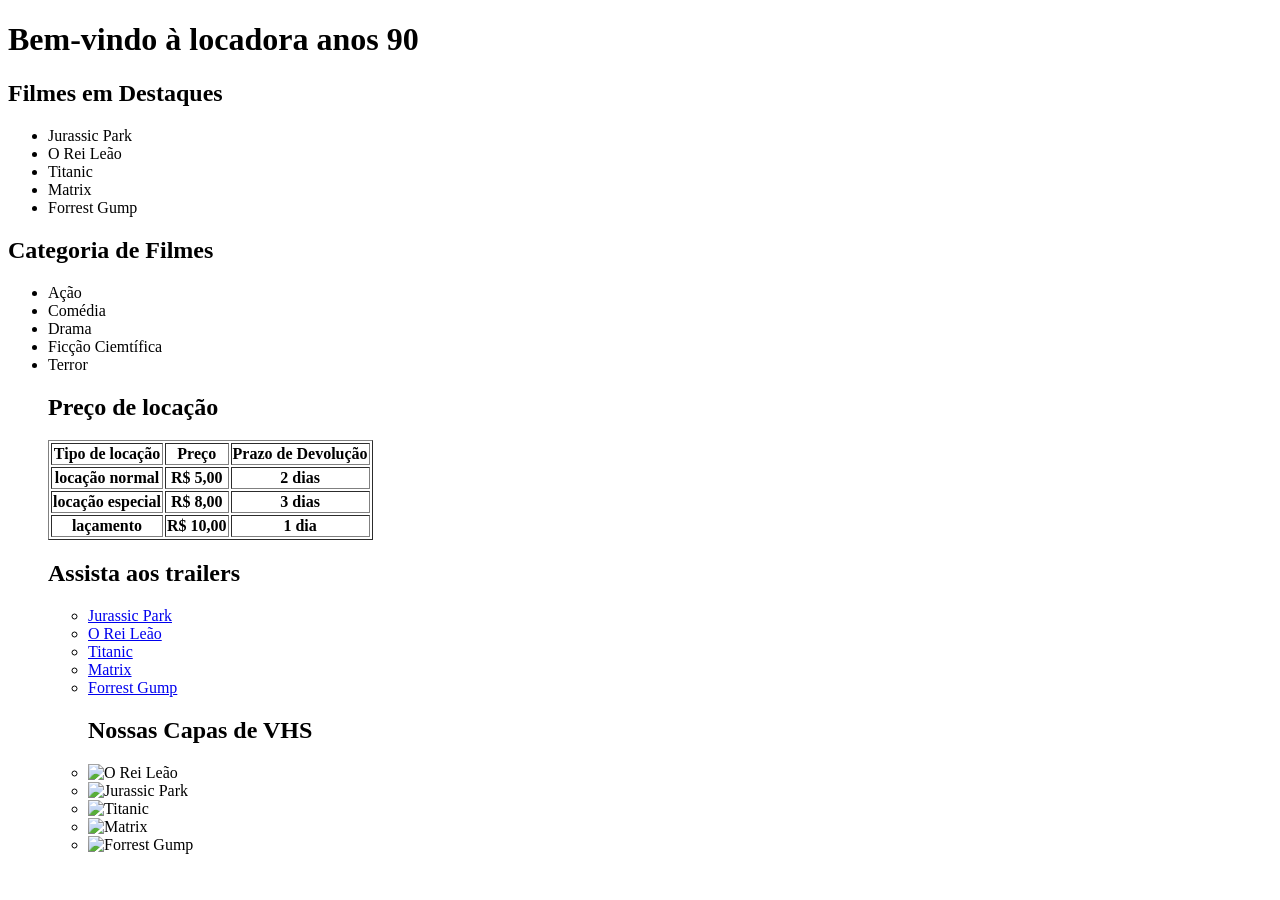
==== index.html @ f42b0e73 "commit inicial" ====
<!DOCTYPE html>
<html lang="en">
<head>
    <meta charset="UTF-8">
    <meta name="viewport" content="width=device-width, initial-scale=1.0">
    <title>Locadora Anos 90</title>
</head>
<body>
  <h1>Bem-vindo à locadora anos 90</h1>  
  <h2>Filmes em Destaques</h2>
  <ul>
    <li>Jurassic Park</li>
    <li>O Rei Leão</li>
    <li>Titanic</li>
    <li>Matrix</li>
    <li>Forrest Gump</li>
  </ul>
  <h2>Categoria de Filmes</h2>
  <ul>
<li>Ação</li>
<li>Comédia</li>
<li>Drama</li>
<li>Ficção Ciemtífica</li>
<li>Terror</li>
<h2>Preço de locação</h2>
<table border="">
<tr>
<th>Tipo de locação</th>
<th>Preço</th>
<th>Prazo de Devolução</th>
</tr>
<tr>
<th>locação normal</th>
<th>R$ 5,00</th>
<th>2 dias</th>
</tr>
<tr>
<th>locação especial</th>
<th>R$ 8,00</th>
<th>3 dias</th>
</tr>
<tr>
<th>laçamento</th>
<th>R$ 10,00</th>
<th>1 dia</th>
</tr>
</table>
<h2>Assista aos trailers</h2>
<ul>
<li><a href="http:\\youtu.be/QWBKEmWWL38?si=DxPRS3X3N68oVvWe">Jurassic Park</a></li>
<li><a href="https://youtu.be/rHiHRhbTv-Q?si=KNaQGG9Zw7yBb9ot">O Rei Leão</a></li>
<li><a href="https://youtu.be/IH6_CA_ocqY?si=M4iDKMCwLMd6BXYj">Titanic</a></li>
<li><a href="https://youtu.be/mPYfd6PCmYY?si=y_2jA6cPl4qmmEBz">Matrix</a></li>
<li><a href="https://youtu.be/vDY_uZAaU7g?si=IxvFkow4hpmzcfhn">Forrest Gump</a></li>
  </ulL>
<h2>Nossas Capas de VHS</h2>
<li><img src="https://sl.bing.net/fAKR1b4YKXc" alt="O Rei Leão"></li>
<li><img src="https://sl.bing.net/fLKpBMSwELc" alt="Jurassic Park">
<li><img src="https://sl.bing.net/ir8Cu4cL7iS" alt="Titanic">
<li><img src="https://sl.bing.net/iP79df4amOa" alt="Matrix">
<li><img src="https://sl.bing.net/g21QTjne92O" alt="Forrest Gump">
  </ul>
</body>
</html>
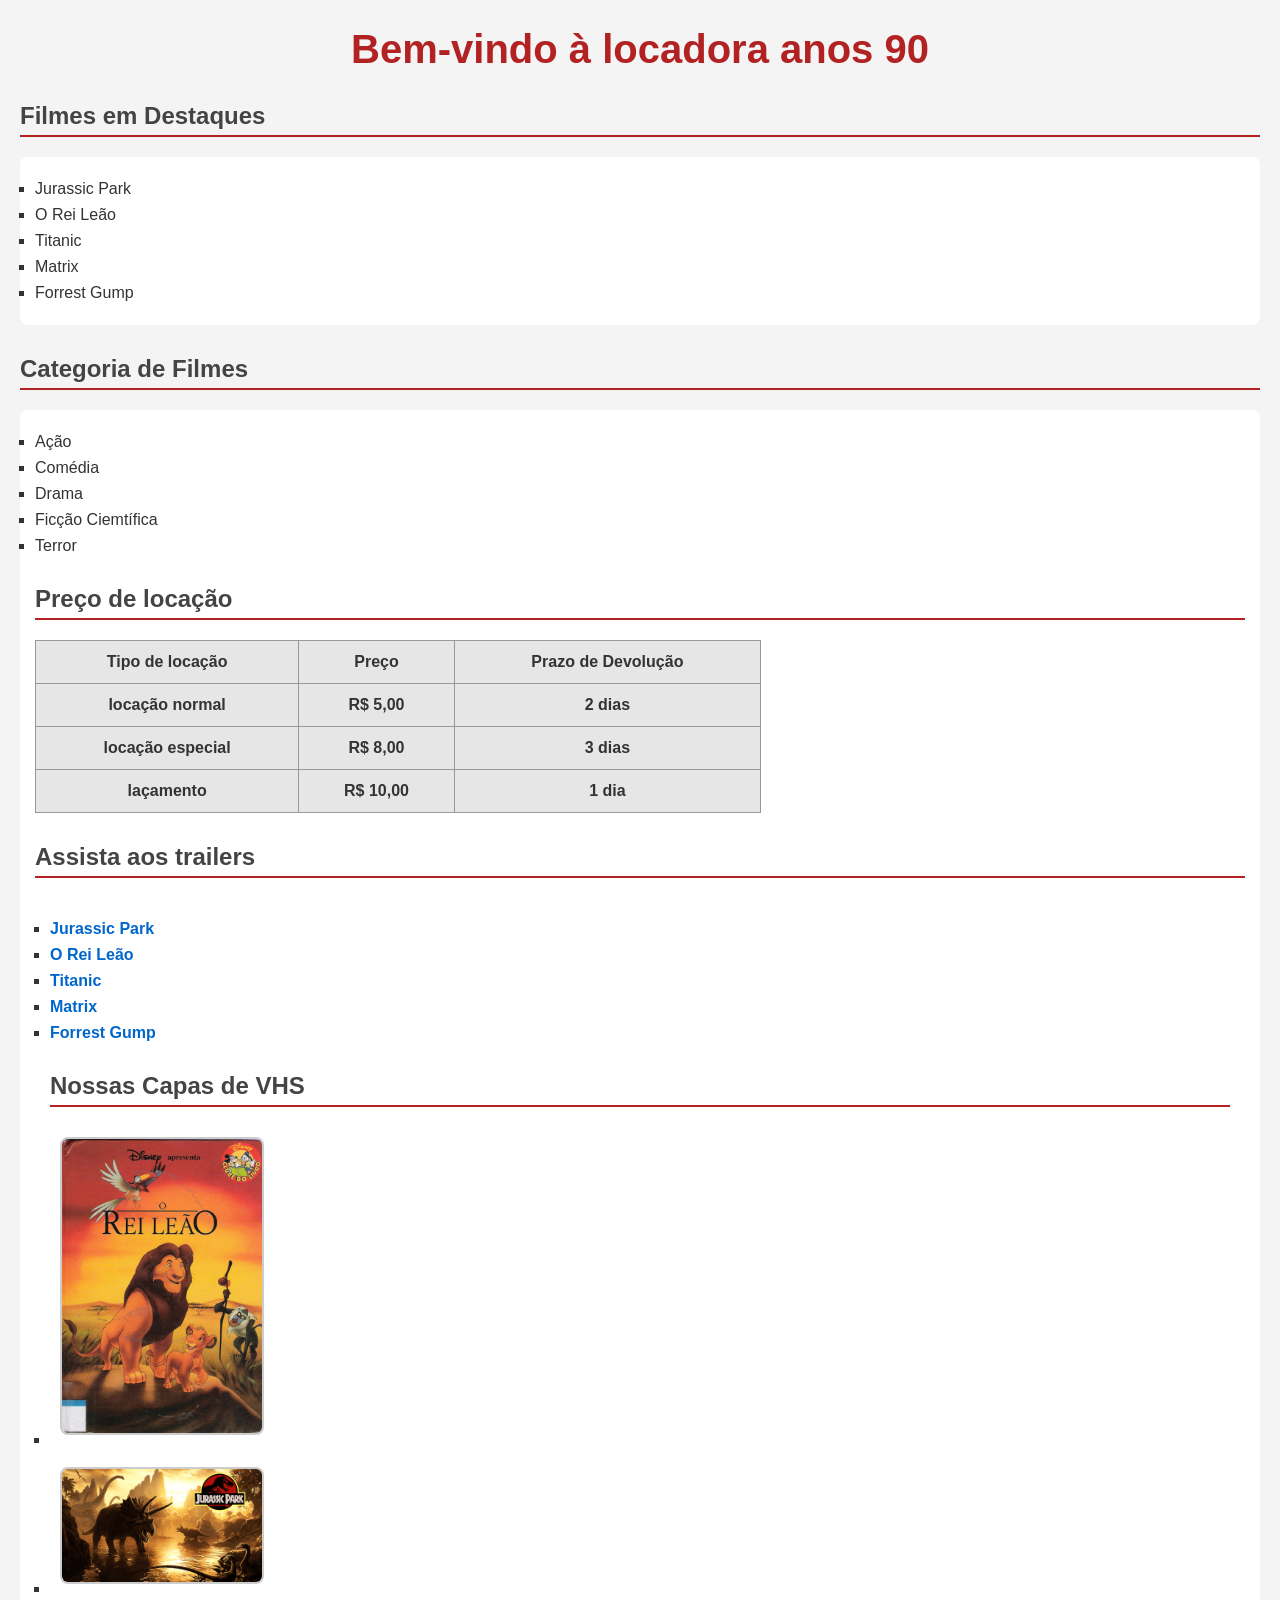
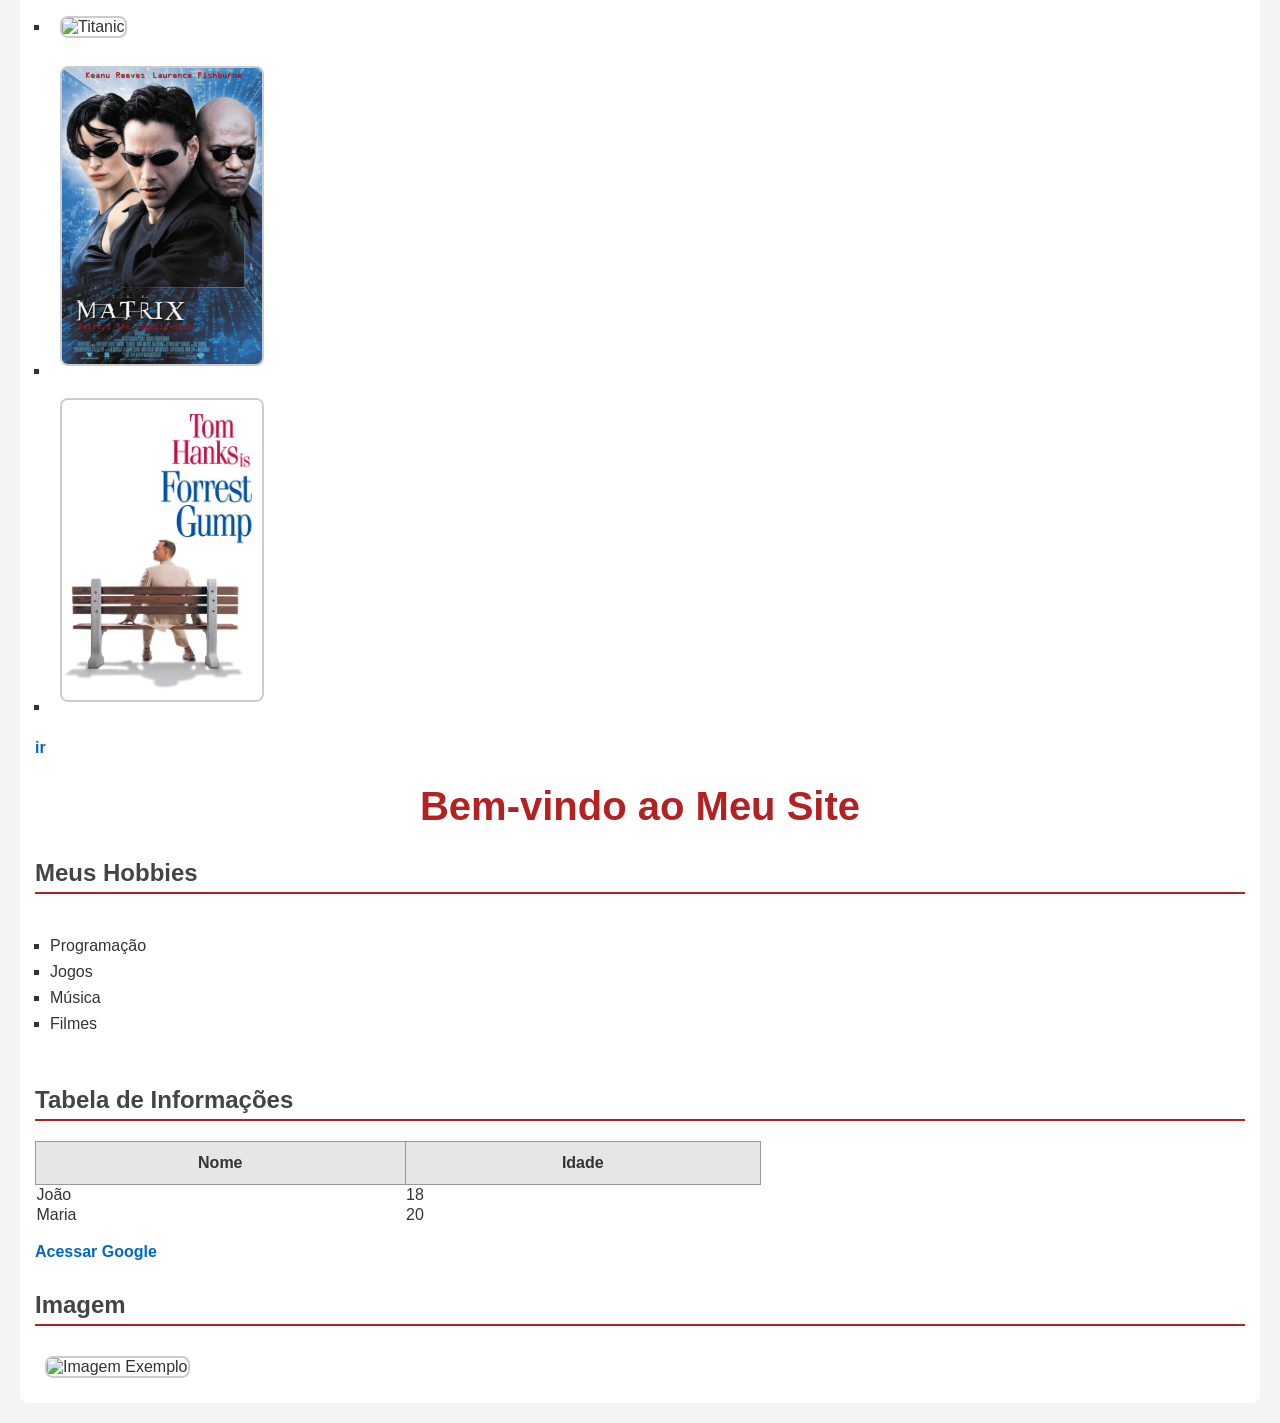
==== commit 4abbfa22: "inclusao Css" ====
--- a/index.html
+++ b/index.html
@@ -3,6 +3,7 @@
 <head>
     <meta charset="UTF-8">
     <meta name="viewport" content="width=device-width, initial-scale=1.0">
+    <link rel="stylesheet" href="./style.css">
     <title>Locadora Anos 90</title>
 </head>
 <body>
@@ -54,11 +55,65 @@
 <li><a href="https://youtu.be/vDY_uZAaU7g?si=IxvFkow4hpmzcfhn">Forrest Gump</a></li>
   </ulL>
 <h2>Nossas Capas de VHS</h2>
-<li><img src="https://sl.bing.net/fAKR1b4YKXc" alt="O Rei Leão"></li>
-<li><img src="https://sl.bing.net/fLKpBMSwELc" alt="Jurassic Park">
-<li><img src="https://sl.bing.net/ir8Cu4cL7iS" alt="Titanic">
-<li><img src="https://sl.bing.net/iP79df4amOa" alt="Matrix">
-<li><img src="https://sl.bing.net/g21QTjne92O" alt="Forrest Gump">
+<li><img src="./REi Leão.JPG" width="200px" alt="O Rei Leão"></li>
+<li><img src="./Jurassic-park-wallpaper-HD-Download.png" width="200px" alt "Jurassic Park"></li>
+<li><img srct="atv 1/vpsvHLkoeKUjceIMeNSqCp3xEyY.jpg"alt="Titanic"></li>
+<li><img src="Matrix-locandina.jpg" width="200px" alt="Matrix"></li>
+<li><img src="yE5d3BUhE8hCnkMUJOo1QDoOGNz-scaled.jpg" width="200px" alt="Forrest Gump"></li>
   </ul>
+  <a href="./sobre.html">ir</a>
+</body>
+</html><!DOCTYPE html>
+<html lang="pt-BR">
+<head>
+    <meta charset="UTF-8">
+    <meta name="viewport" content="width=device-width, initial-scale=1.0">
+    <title>Meu Site</title>
+
+    <!-- Conectando o CSS -->
+    <link rel="stylesheet" href="style.css">
+</head>
+
+<body>
+
+    <h1>Bem-vindo ao Meu Site</h1>
+
+    <h2>Meus Hobbies</h2>
+    <ul>
+        <li>Programação</li>
+        <li>Jogos</li>
+        <li>Música</li>
+        <li>Filmes</li>
+    </ul>
+
+    <h2>Tabela de Informações</h2>
+
+    <table>
+        <tr>
+            <th>Nome</th>
+            <th>Idade</th>
+        </tr>
+
+        <tr>
+            <td>João</td>
+            <td>18</td>
+        </tr>
+
+        <tr>
+            <td>Maria</td>
+            <td>20</td>
+        </tr>
+    </table>
+
+    <br>
+
+    <a href="https://www.google.com" target="_blank">
+        Acessar Google
+    </a>
+
+    <h2>Imagem</h2>
+
+    <img src="https://picsum.photos/300" alt="Imagem Exemplo">
+
 </body>
 </html>
--- a/style.css
+++ b/style.css
@@ -0,0 +1,70 @@
+/* style.css */
+ 
+body {
+    font-family: Arial, sans-serif;
+    background-color: #f4f4f4;
+    color: #333;
+    margin: 20px;
+    padding: 0;
+}
+ 
+h1 {
+    color: #b22222;
+    text-align: center;
+    font-size: 40px;
+}
+ 
+h2 {
+    color: #444;
+    border-bottom: 2px solid #b22222;
+    padding-bottom: 5px;
+    margin-top: 30px;
+}
+ 
+ul {
+    background-color: white;
+    padding: 15px;
+    border-radius: 8px;
+    list-style-type: square;
+}
+ 
+li {
+    margin: 8px 0;
+}
+ 
+table {
+    width: 60%;
+    border-collapse: collapse;
+    background-color: white;
+    margin-top: 10px;
+}
+ 
+th {
+    border: 1px solid #999;
+    padding: 12px;
+    background-color: #e6e6e6;
+}
+ 
+a {
+    color: #0066cc;
+    text-decoration: none;
+    font-weight: bold;
+}
+ 
+a:hover {
+    color: #b22222;
+    text-decoration: underline;
+}
+ 
+img {
+    border-radius: 8px;
+    margin: 10px;
+    border: 2px solid #ccc;
+    transition: transform 0.3s;
+}
+ 
+img:hover {
+    transform: scale(1.05);
+    border-color: #b22222;
+}
+ 
--- a/style.css
+++ b/style.css
@@ -0,0 +1,70 @@
+/* style.css */
+ 
+body {
+    font-family: Arial, sans-serif;
+    background-color: #f4f4f4;
+    color: #333;
+    margin: 20px;
+    padding: 0;
+}
+ 
+h1 {
+    color: #b22222;
+    text-align: center;
+    font-size: 40px;
+}
+ 
+h2 {
+    color: #444;
+    border-bottom: 2px solid #b22222;
+    padding-bottom: 5px;
+    margin-top: 30px;
+}
+ 
+ul {
+    background-color: white;
+    padding: 15px;
+    border-radius: 8px;
+    list-style-type: square;
+}
+ 
+li {
+    margin: 8px 0;
+}
+ 
+table {
+    width: 60%;
+    border-collapse: collapse;
+    background-color: white;
+    margin-top: 10px;
+}
+ 
+th {
+    border: 1px solid #999;
+    padding: 12px;
+    background-color: #e6e6e6;
+}
+ 
+a {
+    color: #0066cc;
+    text-decoration: none;
+    font-weight: bold;
+}
+ 
+a:hover {
+    color: #b22222;
+    text-decoration: underline;
+}
+ 
+img {
+    border-radius: 8px;
+    margin: 10px;
+    border: 2px solid #ccc;
+    transition: transform 0.3s;
+}
+ 
+img:hover {
+    transform: scale(1.05);
+    border-color: #b22222;
+}
+ 
